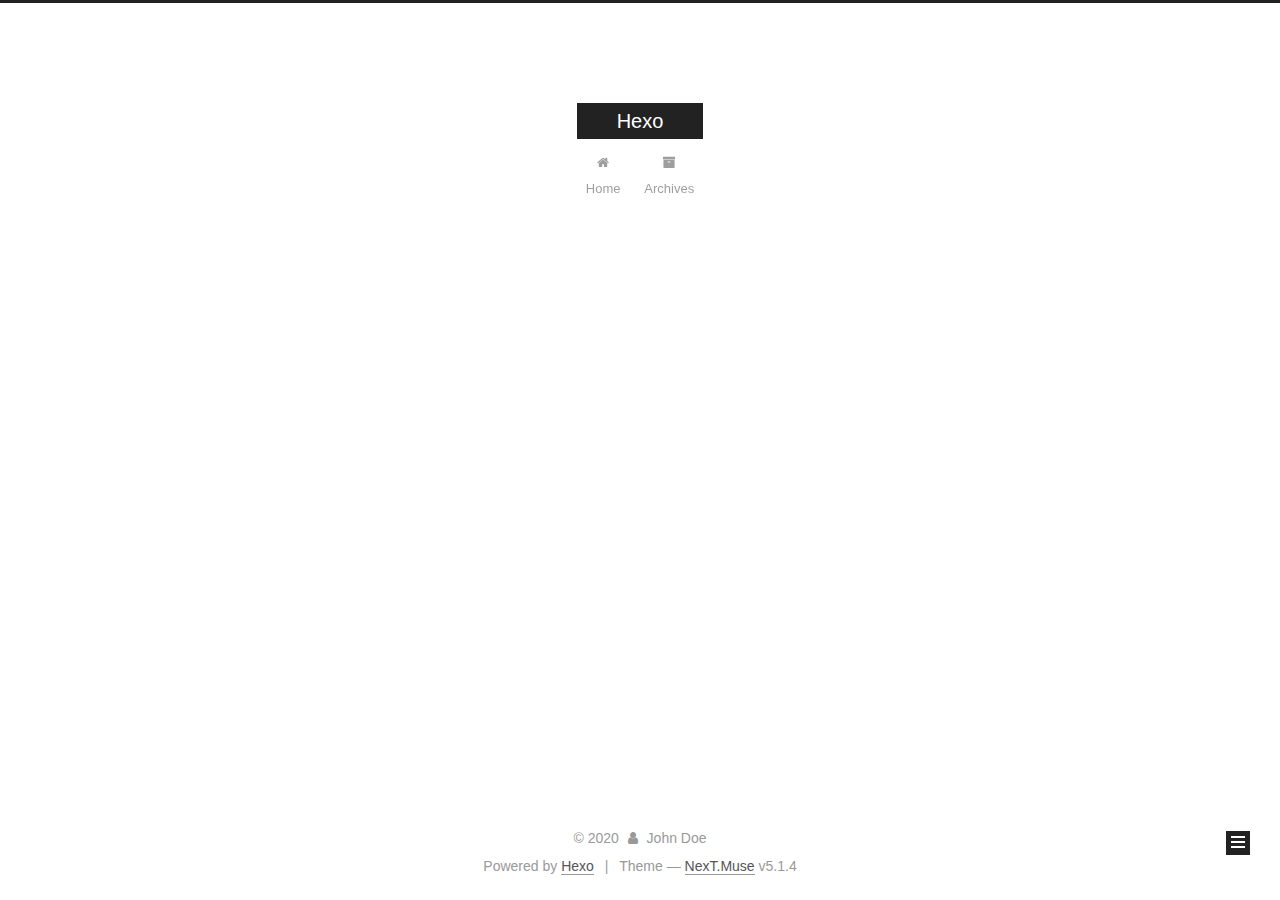
==== archives/index.html @ c6e1eab9 "Site updated: 2020-03-26 17:12:48" ====
<!DOCTYPE html>



  


<html class="theme-next muse use-motion" lang="en">
<head>
  <meta charset="UTF-8"/>
<meta http-equiv="X-UA-Compatible" content="IE=edge" />
<meta name="viewport" content="width=device-width, initial-scale=1, maximum-scale=1"/>
<meta name="theme-color" content="#222">









<meta http-equiv="Cache-Control" content="no-transform" />
<meta http-equiv="Cache-Control" content="no-siteapp" />
















  
  
  <link href="/lib/fancybox/source/jquery.fancybox.css?v=2.1.5" rel="stylesheet" type="text/css" />







<link href="/lib/font-awesome/css/font-awesome.min.css?v=4.6.2" rel="stylesheet" type="text/css" />

<link href="/css/main.css?v=5.1.4" rel="stylesheet" type="text/css" />


  <link rel="apple-touch-icon" sizes="180x180" href="/images/apple-touch-icon-next.png?v=5.1.4">


  <link rel="icon" type="image/png" sizes="32x32" href="/images/favicon-32x32-next.png?v=5.1.4">


  <link rel="icon" type="image/png" sizes="16x16" href="/images/favicon-16x16-next.png?v=5.1.4">


  <link rel="mask-icon" href="/images/logo.svg?v=5.1.4" color="#222">





  <meta name="keywords" content="Hexo, NexT" />










<meta property="og:type" content="website">
<meta property="og:title" content="Hexo">
<meta property="og:url" content="http://yoursite.com/archives/index.html">
<meta property="og:site_name" content="Hexo">
<meta property="og:locale" content="en_US">
<meta property="article:author" content="John Doe">
<meta name="twitter:card" content="summary">



<script type="text/javascript" id="hexo.configurations">
  var NexT = window.NexT || {};
  var CONFIG = {
    root: '/',
    scheme: 'Muse',
    version: '5.1.4',
    sidebar: {"position":"left","display":"post","offset":12,"b2t":false,"scrollpercent":false,"onmobile":false},
    fancybox: true,
    tabs: true,
    motion: {"enable":true,"async":false,"transition":{"post_block":"fadeIn","post_header":"slideDownIn","post_body":"slideDownIn","coll_header":"slideLeftIn","sidebar":"slideUpIn"}},
    duoshuo: {
      userId: '0',
      author: 'Author'
    },
    algolia: {
      applicationID: '',
      apiKey: '',
      indexName: '',
      hits: {"per_page":10},
      labels: {"input_placeholder":"Search for Posts","hits_empty":"We didn't find any results for the search: ${query}","hits_stats":"${hits} results found in ${time} ms"}
    }
  };
</script>



  <link rel="canonical" href="http://yoursite.com/archives/"/>





  <title>Archive | Hexo</title>
  








<meta name="generator" content="Hexo 4.2.0"></head>

<body itemscope itemtype="http://schema.org/WebPage" lang="en">

  
  
    
  

  <div class="container sidebar-position-left page-archive">
    <div class="headband"></div>

    <header id="header" class="header" itemscope itemtype="http://schema.org/WPHeader">
      <div class="header-inner"><div class="site-brand-wrapper">
  <div class="site-meta ">
    

    <div class="custom-logo-site-title">
      <a href="/"  class="brand" rel="start">
        <span class="logo-line-before"><i></i></span>
        <span class="site-title">Hexo</span>
        <span class="logo-line-after"><i></i></span>
      </a>
    </div>
      
        <p class="site-subtitle"></p>
      
  </div>

  <div class="site-nav-toggle">
    <button>
      <span class="btn-bar"></span>
      <span class="btn-bar"></span>
      <span class="btn-bar"></span>
    </button>
  </div>
</div>

<nav class="site-nav">
  

  
    <ul id="menu" class="menu">
      
        
        <li class="menu-item menu-item-home">
          <a href="/%20" rel="section">
            
              <i class="menu-item-icon fa fa-fw fa-home"></i> <br />
            
            Home
          </a>
        </li>
      
        
        <li class="menu-item menu-item-archives">
          <a href="/archives/%20" rel="section">
            
              <i class="menu-item-icon fa fa-fw fa-archive"></i> <br />
            
            Archives
          </a>
        </li>
      

      
    </ul>
  

  
</nav>



 </div>
    </header>

    <main id="main" class="main">
      <div class="main-inner">
        <div class="content-wrap">
          <div id="content" class="content">
            

  
  
  
  <div class="post-block archive">
    <div id="posts" class="posts-collapse">
      <span class="archive-move-on"></span>

      <span class="archive-page-counter">
        
        
        
          
        
        Um..! 1 post. Keep on posting.
      </span>

      

        
        
        

        
          
          <div class="collection-title">
            <h1 class="archive-year" id="archive-year-2020">2020</h1>
          </div>
        
        

        

  <article class="post post-type-normal" itemscope itemtype="http://schema.org/Article">
    <header class="post-header">

      <h2 class="post-title">
        
            <a class="post-title-link" href="/2020/03/26/hello-world/" itemprop="url">
              
                <span itemprop="name">Hello World</span>
              
            </a>
        
      </h2>

      <div class="post-meta">
        <time class="post-time" itemprop="dateCreated"
              datetime="2020-03-26T11:03:27+08:00"
              content="2020-03-26" >
          03-26
        </time>
      </div>

    </header>
  </article>



      

    </div>
  </div>
  
  
  

  



          </div>
          


          

        </div>
        
          
  
  <div class="sidebar-toggle">
    <div class="sidebar-toggle-line-wrap">
      <span class="sidebar-toggle-line sidebar-toggle-line-first"></span>
      <span class="sidebar-toggle-line sidebar-toggle-line-middle"></span>
      <span class="sidebar-toggle-line sidebar-toggle-line-last"></span>
    </div>
  </div>

  <aside id="sidebar" class="sidebar">
    
    <div class="sidebar-inner">

      

      

      <section class="site-overview-wrap sidebar-panel sidebar-panel-active">
        <div class="site-overview">
          <div class="site-author motion-element" itemprop="author" itemscope itemtype="http://schema.org/Person">
            
              <p class="site-author-name" itemprop="name">John Doe</p>
              <p class="site-description motion-element" itemprop="description"></p>
          </div>

          <nav class="site-state motion-element">

            
              <div class="site-state-item site-state-posts">
              
                <a href="/archives/%20%7C%7C%20archive">
              
                  <span class="site-state-item-count">1</span>
                  <span class="site-state-item-name">posts</span>
                </a>
              </div>
            

            

            

          </nav>

          

          

          
          

          
          

          

        </div>
      </section>

      

      

    </div>
  </aside>


        
      </div>
    </main>

    <footer id="footer" class="footer">
      <div class="footer-inner">
        <div class="copyright">&copy; <span itemprop="copyrightYear">2020</span>
  <span class="with-love">
    <i class="fa fa-user"></i>
  </span>
  <span class="author" itemprop="copyrightHolder">John Doe</span>

  
</div>


  <div class="powered-by">Powered by <a class="theme-link" target="_blank" href="https://hexo.io">Hexo</a></div>



  <span class="post-meta-divider">|</span>



  <div class="theme-info">Theme &mdash; <a class="theme-link" target="_blank" href="https://github.com/iissnan/hexo-theme-next">NexT.Muse</a> v5.1.4</div>




        







        
      </div>
    </footer>

    
      <div class="back-to-top">
        <i class="fa fa-arrow-up"></i>
        
      </div>
    

    

  </div>

  

<script type="text/javascript">
  if (Object.prototype.toString.call(window.Promise) !== '[object Function]') {
    window.Promise = null;
  }
</script>









  












  
  
    <script type="text/javascript" src="/lib/jquery/index.js?v=2.1.3"></script>
  

  
  
    <script type="text/javascript" src="/lib/fastclick/lib/fastclick.min.js?v=1.0.6"></script>
  

  
  
    <script type="text/javascript" src="/lib/jquery_lazyload/jquery.lazyload.js?v=1.9.7"></script>
  

  
  
    <script type="text/javascript" src="/lib/velocity/velocity.min.js?v=1.2.1"></script>
  

  
  
    <script type="text/javascript" src="/lib/velocity/velocity.ui.min.js?v=1.2.1"></script>
  

  
  
    <script type="text/javascript" src="/lib/fancybox/source/jquery.fancybox.pack.js?v=2.1.5"></script>
  


  


  <script type="text/javascript" src="/js/src/utils.js?v=5.1.4"></script>

  <script type="text/javascript" src="/js/src/motion.js?v=5.1.4"></script>



  
  

  

  


  <script type="text/javascript" src="/js/src/bootstrap.js?v=5.1.4"></script>



  


  




	





  





  












  





  

  

  

  
  

  

  

  

</body>
</html>
---- css/main.css ----
/* normalize.css v3.0.2 | MIT License | git.io/normalize */
html {
  font-family: sans-serif; /* 1 */
  -ms-text-size-adjust: 100%; /* 2 */
  -webkit-text-size-adjust: 100%; /* 2 */
}
body {
  margin: 0;
}
article,
aside,
details,
figcaption,
figure,
footer,
header,
hgroup,
main,
menu,
nav,
section,
summary {
  display: block;
}
audio,
canvas,
progress,
video {
  display: inline-block; /* 1 */
  vertical-align: baseline; /* 2 */
}
audio:not([controls]) {
  display: none;
  height: 0;
}
[hidden],
template {
  display: none;
}
a {
  background-color: transparent;
}
a:active,
a:hover {
  outline: 0;
}
abbr[title] {
  border-bottom: 1px dotted;
}
b,
strong {
  font-weight: bold;
}
dfn {
  font-style: italic;
}
h1 {
  font-size: 2em;
  margin: 0.67em 0;
}
mark {
  background: #ff0;
  color: #000;
}
small {
  font-size: 80%;
}
sub,
sup {
  font-size: 75%;
  line-height: 0;
  position: relative;
  vertical-align: baseline;
}
sup {
  top: -0.5em;
}
sub {
  bottom: -0.25em;
}
img {
  border: 0;
}
svg:not(:root) {
  overflow: hidden;
}
figure {
  margin: 1em 40px;
}
hr {
  -moz-box-sizing: content-box;
  box-sizing: content-box;
  height: 0;
}
pre {
  overflow: auto;
}
code,
kbd,
pre,
samp {
  font-family: monospace, monospace;
  font-size: 1em;
}
button,
input,
optgroup,
select,
textarea {
  color: inherit; /* 1 */
  font: inherit; /* 2 */
  margin: 0; /* 3 */
}
button {
  overflow: visible;
}
button,
select {
  text-transform: none;
}
button,
html input[type="button"],
input[type="reset"],
input[type="submit"] {
  -webkit-appearance: button; /* 2 */
  cursor: pointer; /* 3 */
}
button[disabled],
html input[disabled] {
  cursor: default;
}
button::-moz-focus-inner,
input::-moz-focus-inner {
  border: 0;
  padding: 0;
}
input {
  line-height: normal;
}
input[type="checkbox"],
input[type="radio"] {
  box-sizing: border-box; /* 1 */
  padding: 0; /* 2 */
}
input[type="number"]::-webkit-inner-spin-button,
input[type="number"]::-webkit-outer-spin-button {
  height: auto;
}
input[type="search"] {
  -webkit-appearance: textfield; /* 1 */
  -moz-box-sizing: content-box;
  -webkit-box-sizing: content-box; /* 2 */
  box-sizing: content-box;
}
input[type="search"]::-webkit-search-cancel-button,
input[type="search"]::-webkit-search-decoration {
  -webkit-appearance: none;
}
fieldset {
  border: 1px solid #c0c0c0;
  margin: 0 2px;
  padding: 0.35em 0.625em 0.75em;
}
legend {
  border: 0; /* 1 */
  padding: 0; /* 2 */
}
textarea {
  overflow: auto;
}
optgroup {
  font-weight: bold;
}
table {
  border-collapse: collapse;
  border-spacing: 0;
}
td,
th {
  padding: 0;
}
::selection {
  background: #262a30;
  color: #fff;
}
body {
  position: relative;
  font-family: 'Lato', "PingFang SC", "Microsoft YaHei", sans-serif;
  font-size: 14px;
  line-height: 2;
  color: #555;
  background: #fff;
}
@media (max-width: 767px) {
  body {
    padding-right: 0 !important;
  }
}
@media (min-width: 768px) and (max-width: 991px) {
  body {
    padding-right: 0 !important;
  }
}
@media (min-width: 1600px) {
  body {
    font-size: 16px;
  }
}
h1,
h2,
h3,
h4,
h5,
h6 {
  margin: 0;
  padding: 0;
  font-weight: bold;
  line-height: 1.5;
  font-family: 'Lato', "PingFang SC", "Microsoft YaHei", sans-serif;
}
h2,
h3,
h4,
h5,
h6 {
  margin: 20px 0 15px;
}
h1 {
  font-size: 22px;
}
@media (max-width: 767px) {
  h1 {
    font-size: 18px;
  }
}
h2 {
  font-size: 20px;
}
@media (max-width: 767px) {
  h2 {
    font-size: 16px;
  }
}
h3 {
  font-size: 18px;
}
@media (max-width: 767px) {
  h3 {
    font-size: 14px;
  }
}
h4 {
  font-size: 16px;
}
@media (max-width: 767px) {
  h4 {
    font-size: 12px;
  }
}
h5 {
  font-size: 14px;
}
@media (max-width: 767px) {
  h5 {
    font-size: 10px;
  }
}
h6 {
  font-size: 12px;
}
@media (max-width: 767px) {
  h6 {
    font-size: 8px;
  }
}
p {
  margin: 0 0 20px 0;
}
a {
  color: #555;
  text-decoration: none;
  outline: none;
  border-bottom: 1px solid #999;
  word-wrap: break-word;
}
a:hover {
  color: #222;
  border-bottom-color: #222;
}
blockquote {
  margin: 0;
  padding: 0;
}
img {
  display: block;
  margin: auto;
  max-width: 100%;
  height: auto;
}
hr {
  margin: 40px 0;
  height: 3px;
  border: none;
  background-color: #ddd;
  background-image: repeating-linear-gradient(-45deg, #fff, #fff 4px, transparent 4px, transparent 8px);
}
blockquote {
  padding: 0 15px;
  color: #666;
  border-left: 4px solid #ddd;
}
blockquote cite::before {
  content: "-";
  padding: 0 5px;
}
dt {
  font-weight: 700;
}
dd {
  margin: 0;
  padding: 0;
}
kbd {
  border: 1px solid #ccc;
  border-radius: 0.2em;
  box-shadow: 0.1em 0.1em 0.2em rgba(0,0,0,0.1);
  background-color: #f9f9f9;
  font-family: inherit;
  background-image: -webkit-linear-gradient(top, #eee, #fff, #eee);
  padding: 0.1em 0.3em;
  white-space: nowrap;
}
.text-left {
  text-align: left;
}
.text-center {
  text-align: center;
}
.text-right {
  text-align: right;
}
.text-justify {
  text-align: justify;
}
.text-nowrap {
  white-space: nowrap;
}
.text-lowercase {
  text-transform: lowercase;
}
.text-uppercase {
  text-transform: uppercase;
}
.text-capitalize {
  text-transform: capitalize;
}
.center-block {
  display: block;
  margin-left: auto;
  margin-right: auto;
}
.clearfix:before,
.clearfix:after {
  content: " ";
  display: table;
}
.clearfix:after {
  clear: both;
}
.pullquote {
  width: 45%;
}
.pullquote.left {
  float: left;
  margin-left: 5px;
  margin-right: 10px;
}
.pullquote.right {
  float: right;
  margin-left: 10px;
  margin-right: 5px;
}
.affix.affix.affix {
  position: fixed;
}
.translation {
  margin-top: -20px;
  font-size: 14px;
  color: #999;
}
.scrollbar-measure {
  width: 100px;
  height: 100px;
  overflow: scroll;
  position: absolute;
  top: -9999px;
}
.use-motion .motion-element {
  opacity: 0;
}
table {
  margin: 20px 0;
  width: 100%;
  border-collapse: collapse;
  border-spacing: 0;
  border: 1px solid #ddd;
  font-size: 14px;
  table-layout: fixed;
  word-wrap: break-all;
}
table>tbody>tr:nth-of-type(odd) {
  background-color: #f9f9f9;
}
table>tbody>tr:hover {
  background-color: #f5f5f5;
}
caption,
th,
td {
  padding: 8px;
  text-align: left;
  vertical-align: middle;
  font-weight: normal;
}
th,
td {
  border-bottom: 3px solid #ddd;
  border-right: 1px solid #eee;
}
th {
  padding-bottom: 10px;
  font-weight: 700;
}
td {
  border-bottom-width: 1px;
}
html,
body {
  height: 100%;
}
.container {
  position: relative;
  min-height: 100%;
}
.header-inner {
  margin: 0 auto;
  padding: 100px 0 70px;
  width: 700px;
}
@media (min-width: 1600px) {
  .container .header-inner {
    width: 900px;
  }
}
.main {
  padding-bottom: 150px;
}
.main-inner {
  margin: 0 auto;
  width: 700px;
}
@media (min-width: 1600px) {
  .container .main-inner {
    width: 900px;
  }
}
.footer {
  position: absolute;
  left: 0;
  bottom: 0;
  width: 100%;
  min-height: 50px;
}
.footer-inner {
  box-sizing: border-box;
  margin: 20px auto;
  width: 700px;
}
@media (min-width: 1600px) {
  .container .footer-inner {
    width: 900px;
  }
}
pre,
.highlight {
  overflow: auto;
  margin: 20px 0;
  padding: 0;
  font-size: 13px;
  color: #4d4d4c;
  background: #f7f7f7;
  line-height: 1.6;
}
pre,
code {
  font-family: consolas, Menlo, "PingFang SC", "Microsoft YaHei", monospace;
}
code {
  padding: 2px 4px;
  word-wrap: break-word;
  color: #555;
  background: #eee;
  border-radius: 3px;
  font-size: 13px;
}
pre {
  padding: 10px;
}
pre code {
  padding: 0;
  color: #4d4d4c;
  background: none;
  text-shadow: none;
}
.highlight {
  border-radius: 1px;
}
.highlight pre {
  border: none;
  margin: 0;
  padding: 10px 0;
}
.highlight table {
  margin: 0;
  width: auto;
  border: none;
}
.highlight td {
  border: none;
  padding: 0;
}
.highlight figcaption {
  font-size: 1em;
  color: #4d4d4c;
  line-height: 1em;
  margin-bottom: 1em;
}
.highlight figcaption:before,
.highlight figcaption:after {
  content: " ";
  display: table;
}
.highlight figcaption:after {
  clear: both;
}
.highlight figcaption a {
  float: right;
  color: #4d4d4c;
}
.highlight figcaption a:hover {
  border-bottom-color: #4d4d4c;
}
.highlight .gutter pre {
  padding-left: 10px;
  padding-right: 10px;
  color: #869194;
  text-align: right;
  background-color: #eff2f3;
}
.highlight .code pre {
  width: 100%;
  padding-left: 10px;
  padding-right: 10px;
  background-color: #f7f7f7;
}
.highlight .line {
  height: 20px;
}
.gutter {
  -webkit-user-select: none;
  -moz-user-select: none;
  -ms-user-select: none;
  user-select: none;
}
.gist table {
  width: auto;
}
.gist table td {
  border: none;
}
pre .deletion {
  background: #fdd;
}
pre .addition {
  background: #dfd;
}
pre .meta {
  color: #8959a8;
}
pre .comment {
  color: #8e908c;
}
pre .variable,
pre .attribute,
pre .tag,
pre .regexp,
pre .ruby .constant,
pre .xml .tag .title,
pre .xml .pi,
pre .xml .doctype,
pre .html .doctype,
pre .css .id,
pre .css .class,
pre .css .pseudo {
  color: #c82829;
}
pre .number,
pre .preprocessor,
pre .built_in,
pre .literal,
pre .params,
pre .constant,
pre .command {
  color: #f5871f;
}
pre .ruby .class .title,
pre .css .rules .attribute,
pre .string,
pre .value,
pre .inheritance,
pre .header,
pre .ruby .symbol,
pre .xml .cdata,
pre .special,
pre .number,
pre .formula {
  color: #718c00;
}
pre .title,
pre .css .hexcolor {
  color: #3e999f;
}
pre .function,
pre .python .decorator,
pre .python .title,
pre .ruby .function .title,
pre .ruby .title .keyword,
pre .perl .sub,
pre .javascript .title,
pre .coffeescript .title {
  color: #4271ae;
}
pre .keyword,
pre .javascript .function {
  color: #8959a8;
}
.full-image.full-image.full-image.full-image {
  border: none;
  max-width: 100%;
  width: auto;
  margin: 20px auto 25px;
}
@media (min-width: 992px) {
  .full-image.full-image.full-image.full-image {
    max-width: none;
    width: 110%;
    margin: 25px -5%;
  }
}
.blockquote-center,
.page-home .post-type-quote blockquote,
.page-post-detail .post-type-quote blockquote {
  position: relative;
  margin: 40px 0;
  padding: 0;
  border-left: none;
  text-align: center;
}
.blockquote-center::before,
.page-home .post-type-quote blockquote::before,
.page-post-detail .post-type-quote blockquote::before,
.blockquote-center::after,
.page-home .post-type-quote blockquote::after,
.page-post-detail .post-type-quote blockquote::after {
  position: absolute;
  content: ' ';
  display: block;
  width: 100%;
  height: 24px;
  opacity: 0.2;
  background-repeat: no-repeat;
  background-position: 0 -6px;
  background-size: 22px 22px;
}
.blockquote-center::before,
.page-home .post-type-quote blockquote::before,
.page-post-detail .post-type-quote blockquote::before {
  top: -20px;
  background-image: url("../images/quote-l.svg");
  border-top: 1px solid #ccc;
}
.blockquote-center::after,
.page-home .post-type-quote blockquote::after,
.page-post-detail .post-type-quote blockquote::after {
  bottom: -20px;
  background-image: url("../images/quote-r.svg");
  border-bottom: 1px solid #ccc;
  background-position: 100% 8px;
}
.blockquote-center p,
.page-home .post-type-quote blockquote p,
.page-post-detail .post-type-quote blockquote p,
.blockquote-center div,
.page-home .post-type-quote blockquote div,
.page-post-detail .post-type-quote blockquote div {
  text-align: center;
}
.post .post-body .group-picture img {
  box-sizing: border-box;
  padding: 0 3px;
  border: none;
}
.post .group-picture-row {
  overflow: hidden;
  margin-top: 6px;
}
.post .group-picture-row:first-child {
  margin-top: 0;
}
.post .group-picture-column {
  float: left;
}
.page-post-detail .post-body .group-picture-column {
  float: none;
  margin-top: 10px;
  width: auto !important;
}
.page-post-detail .post-body .group-picture-column img {
  margin: 0 auto;
}
.page-archive .group-picture-container {
  overflow: hidden;
}
.page-archive .group-picture-row {
  float: left;
}
.page-archive .group-picture-row:first-child {
  margin-top: 6px;
}
.page-archive .group-picture-column {
  max-width: 150px;
  max-height: 150px;
}
.post-body .note {
  position: relative;
  padding: 15px;
  margin-bottom: 20px;
  border: 1px solid #eee;
  border-left-width: 5px;
  border-radius: 3px;
}
.post-body .note h2,
.post-body .note h3,
.post-body .note h4,
.post-body .note h5,
.post-body .note h6 {
  margin-top: 0;
  margin-bottom: 0;
  border-bottom: initial;
  padding-top: 0 !important;
}
.post-body .note p:first-child,
.post-body .note ul:first-child,
.post-body .note ol:first-child,
.post-body .note table:first-child,
.post-body .note pre:first-child,
.post-body .note blockquote:first-child {
  margin-top: 0;
}
.post-body .note p:last-child,
.post-body .note ul:last-child,
.post-body .note ol:last-child,
.post-body .note table:last-child,
.post-body .note pre:last-child,
.post-body .note blockquote:last-child {
  margin-bottom: 0;
}
.post-body .note.default {
  border-left-color: #777;
}
.post-body .note.default h2,
.post-body .note.default h3,
.post-body .note.default h4,
.post-body .note.default h5,
.post-body .note.default h6 {
  color: #777;
}
.post-body .note.primary {
  border-left-color: #6f42c1;
}
.post-body .note.primary h2,
.post-body .note.primary h3,
.post-body .note.primary h4,
.post-body .note.primary h5,
.post-body .note.primary h6 {
  color: #6f42c1;
}
.post-body .note.info {
  border-left-color: #428bca;
}
.post-body .note.info h2,
.post-body .note.info h3,
.post-body .note.info h4,
.post-body .note.info h5,
.post-body .note.info h6 {
  color: #428bca;
}
.post-body .note.success {
  border-left-color: #5cb85c;
}
.post-body .note.success h2,
.post-body .note.success h3,
.post-body .note.success h4,
.post-body .note.success h5,
.post-body .note.success h6 {
  color: #5cb85c;
}
.post-body .note.warning {
  border-left-color: #f0ad4e;
}
.post-body .note.warning h2,
.post-body .note.warning h3,
.post-body .note.warning h4,
.post-body .note.warning h5,
.post-body .note.warning h6 {
  color: #f0ad4e;
}
.post-body .note.danger {
  border-left-color: #d9534f;
}
.post-body .note.danger h2,
.post-body .note.danger h3,
.post-body .note.danger h4,
.post-body .note.danger h5,
.post-body .note.danger h6 {
  color: #d9534f;
}
.post-body .label {
  display: inline;
  padding: 0 2px;
  white-space: nowrap;
}
.post-body .label.default {
  background-color: #f0f0f0;
}
.post-body .label.primary {
  background-color: #efe6f7;
}
.post-body .label.info {
  background-color: #e5f2f8;
}
.post-body .label.success {
  background-color: #e7f4e9;
}
.post-body .label.warning {
  background-color: #fcf6e1;
}
.post-body .label.danger {
  background-color: #fae8eb;
}
.post-body .tabs {
  position: relative;
  display: block;
  margin-bottom: 20px;
  padding-top: 10px;
}
.post-body .tabs ul.nav-tabs {
  margin: 0;
  padding: 0;
  display: flex;
  margin-bottom: -1px;
}
@media (max-width: 413px) {
  .post-body .tabs ul.nav-tabs {
    display: block;
    margin-bottom: 5px;
  }
}
.post-body .tabs ul.nav-tabs li.tab {
  list-style-type: none !important;
  margin: 0 0.25em 0 0;
  border-top: 3px solid transparent;
  border-left: 1px solid transparent;
  border-right: 1px solid transparent;
}
@media (max-width: 413px) {
  .post-body .tabs ul.nav-tabs li.tab {
    margin: initial;
    border-top: 1px solid transparent;
    border-left: 3px solid transparent;
    border-right: 1px solid transparent;
    border-bottom: 1px solid transparent;
  }
}
.post-body .tabs ul.nav-tabs li.tab a {
  outline: 0;
  border-bottom: initial;
  display: block;
  line-height: 1.8em;
  padding: 0.25em 0.75em;
  transition-duration: 0.2s;
  transition-timing-function: ease-out;
  transition-delay: 0s;
}
.post-body .tabs ul.nav-tabs li.tab a i {
  width: 1.285714285714286em;
}
.post-body .tabs ul.nav-tabs li.tab.active {
  border-top: 3px solid #fc6423;
  border-left: 1px solid #ddd;
  border-right: 1px solid #ddd;
  background-color: #fff;
}
@media (max-width: 413px) {
  .post-body .tabs ul.nav-tabs li.tab.active {
    border-top: 1px solid #ddd;
    border-left: 3px solid #fc6423;
    border-right: 1px solid #ddd;
    border-bottom: 1px solid #ddd;
  }
}
.post-body .tabs ul.nav-tabs li.tab.active a {
  cursor: default;
  color: #555;
}
.post-body .tabs .tab-content {
  background-color: #fff;
}
.post-body .tabs .tab-content .tab-pane {
  border: 1px solid #ddd;
  padding: 20px 20px 0 20px;
}
.post-body .tabs .tab-content .tab-pane:not(.active) {
  display: none !important;
}
.post-body .tabs .tab-content .tab-pane.active {
  display: block !important;
}
.btn {
  display: inline-block;
  padding: 0 20px;
  font-size: 14px;
  color: #fff;
  background: #222;
  border: 2px solid #222;
  text-decoration: none;
  border-radius: 0;
  transition-property: background-color;
  transition-duration: 0.2s;
  transition-timing-function: ease-in-out;
  transition-delay: 0s;
  line-height: 2;
}
.btn:hover {
  border-color: #222;
  color: #222;
  background: #fff;
}
.btn +.btn {
  margin: 0 0 8px 8px;
}
.btn .fa-fw {
  width: 1.285714285714286em;
  text-align: left;
}
.btn-bar {
  display: block;
  width: 22px;
  height: 2px;
  background: #555;
  border-radius: 1px;
}
.btn-bar+.btn-bar {
  margin-top: 4px;
}
.pagination {
  margin: 120px 0 40px;
  text-align: center;
  border-top: 1px solid #eee;
}
.page-number-basic,
.pagination .prev,
.pagination .next,
.pagination .page-number,
.pagination .space {
  display: inline-block;
  position: relative;
  top: -1px;
  margin: 0 10px;
  padding: 0 11px;
}
@media (max-width: 767px) {
  .page-number-basic,
  .pagination .prev,
  .pagination .next,
  .pagination .page-number,
  .pagination .space {
    margin: 0 5px;
  }
}
.pagination .prev,
.pagination .next,
.pagination .page-number {
  border-bottom: 0;
  border-top: 1px solid #eee;
  transition-property: border-color;
  transition-duration: 0.2s;
  transition-timing-function: ease-in-out;
  transition-delay: 0s;
}
.pagination .prev:hover,
.pagination .next:hover,
.pagination .page-number:hover {
  border-top-color: #222;
}
.pagination .space {
  padding: 0;
  margin: 0;
}
.pagination .prev {
  margin-left: 0;
}
.pagination .next {
  margin-right: 0;
}
.pagination .page-number.current {
  color: #fff;
  background: #ccc;
  border-top-color: #ccc;
}
@media (max-width: 767px) {
  .pagination {
    border-top: none;
  }
  .pagination .prev,
  .pagination .next,
  .pagination .page-number {
    margin-bottom: 10px;
    border-top: 0;
    border-bottom: 1px solid #eee;
    padding: 0 10px;
  }
  .pagination .prev:hover,
  .pagination .next:hover,
  .pagination .page-number:hover {
    border-bottom-color: #222;
  }
}
.comments {
  margin: 60px 20px 0;
}
.tag-cloud {
  text-align: center;
}
.tag-cloud a {
  display: inline-block;
  margin: 10px;
}
.back-to-top {
  box-sizing: border-box;
  position: fixed;
  bottom: -100px;
  right: 30px;
  z-index: 1050;
  padding: 0 6px;
  width: 24px;
  background: #222;
  font-size: 12px;
  opacity: 1;
  color: #fff;
  cursor: pointer;
  text-align: center;
  -webkit-transform: translateZ(0);
  transition-property: bottom;
  transition-duration: 0.2s;
  transition-timing-function: ease-in-out;
  transition-delay: 0s;
}
@media (min-width: 768px) and (max-width: 991px) {
  .back-to-top {
    display: none !important;
  }
}
@media (max-width: 767px) {
  .back-to-top {
    display: none !important;
  }
}
.back-to-top.back-to-top-on {
  bottom: 19px;
}
.header {
  background: transparent;
}
.header-inner {
  position: relative;
}
.headband {
  height: 3px;
  background: #222;
}
.site-meta {
  margin: 0;
  text-align: center;
}
@media (max-width: 767px) {
  .site-meta {
    text-align: center;
  }
}
.brand {
  position: relative;
  display: inline-block;
  padding: 0 40px;
  color: #fff;
  background: #222;
  border-bottom: none;
}
.brand:hover {
  color: #fff;
}
.logo {
  display: inline-block;
  margin-right: 5px;
  line-height: 36px;
  vertical-align: top;
}
.site-title {
  display: inline-block;
  vertical-align: top;
  line-height: 36px;
  font-size: 20px;
  font-weight: normal;
  font-family: 'Lato', "PingFang SC", "Microsoft YaHei", sans-serif;
}
.site-subtitle {
  margin-top: 10px;
  font-size: 13px;
  color: #999;
}
.use-motion .brand {
  opacity: 0;
}
.use-motion .logo,
.use-motion .site-title,
.use-motion .site-subtitle {
  opacity: 0;
  position: relative;
  top: -10px;
}
.site-nav-toggle {
  display: none;
  position: absolute;
  top: 10px;
  left: 10px;
}
@media (max-width: 767px) {
  .site-nav-toggle {
    display: block;
  }
}
.site-nav-toggle button {
  margin-top: 2px;
  padding: 9px 10px;
  background: transparent;
  border: none;
}
@media (max-width: 767px) {
  .site-nav {
    display: none;
    margin: 0 -10px;
    padding: 0 10px;
    clear: both;
    border-top: 1px solid #ddd;
  }
}
@media (min-width: 768px) and (max-width: 991px) {
  .site-nav {
    display: block !important;
  }
}
@media (min-width: 992px) {
  .site-nav {
    display: block !important;
  }
}
.menu {
  margin-top: 20px;
  padding-left: 0;
  text-align: center;
}
.menu .menu-item {
  display: inline-block;
  margin: 0 10px;
  list-style: none;
}
@media screen and (max-width: 767px) {
  .menu .menu-item {
    margin-top: 10px;
  }
}
.menu .menu-item a {
  display: block;
  font-size: 13px;
  line-height: inherit;
  border-bottom: 1px solid transparent;
  transition-property: border-color;
  transition-duration: 0.2s;
  transition-timing-function: ease-in-out;
  transition-delay: 0s;
}
.menu .menu-item a:hover {
  border-bottom-color: #222;
}
.menu .menu-item .fa {
  margin-right: 5px;
}
.use-motion .menu-item {
  opacity: 0;
}
.post-body {
  font-family: 'Lato', "PingFang SC", "Microsoft YaHei", sans-serif;
}
@media (max-width: 767px) {
  .post-body {
    word-break: break-word;
  }
}
.post-body .fancybox img {
  display: block !important;
  margin: 0 auto;
  cursor: pointer;
  cursor: zoom-in;
  cursor: -webkit-zoom-in;
}
.post-body .image-caption,
.post-body .figure .caption {
  margin: -20px auto 15px;
  text-align: center;
  font-size: 14px;
  color: #999;
  font-weight: bold;
  line-height: 1;
}
.post-sticky-flag {
  display: inline-block;
  font-size: 16px;
  -ms-transform: rotate(30deg);
  -webkit-transform: rotate(30deg);
  -moz-transform: rotate(30deg);
  -ms-transform: rotate(30deg);
  -o-transform: rotate(30deg);
  transform: rotate(30deg);
}
.use-motion .post-block,
.use-motion .pagination,
.use-motion .comments {
  opacity: 0;
}
.use-motion .post-header {
  opacity: 0;
}
.use-motion .post-body {
  opacity: 0;
}
.use-motion .collection-title {
  opacity: 0;
}
.posts-expand {
  padding-top: 40px;
}
@media (max-width: 767px) {
  .posts-expand {
    margin: 0 20px;
  }
  .post-body pre .gutter pre {
    padding-right: 10px;
  }
  .post-body .highlight {
    margin-left: 0px;
    margin-right: 0px;
    padding: 0;
  }
  .post-body .highlight .gutter pre {
    padding-right: 10px;
  }
}
@media (min-width: 992px) {
  .posts-expand .post-body {
    text-align: justify;
  }
}
.posts-expand .post-body h2,
.posts-expand .post-body h3,
.posts-expand .post-body h4,
.posts-expand .post-body h5,
.posts-expand .post-body h6 {
  padding-top: 10px;
}
.posts-expand .post-body h2 .header-anchor,
.posts-expand .post-body h3 .header-anchor,
.posts-expand .post-body h4 .header-anchor,
.posts-expand .post-body h5 .header-anchor,
.posts-expand .post-body h6 .header-anchor {
  float: right;
  margin-left: 10px;
  color: #ccc;
  border-bottom-style: none;
  visibility: hidden;
}
.posts-expand .post-body h2 .header-anchor:hover,
.posts-expand .post-body h3 .header-anchor:hover,
.posts-expand .post-body h4 .header-anchor:hover,
.posts-expand .post-body h5 .header-anchor:hover,
.posts-expand .post-body h6 .header-anchor:hover {
  color: inherit;
}
.posts-expand .post-body h2:hover .header-anchor,
.posts-expand .post-body h3:hover .header-anchor,
.posts-expand .post-body h4:hover .header-anchor,
.posts-expand .post-body h5:hover .header-anchor,
.posts-expand .post-body h6:hover .header-anchor {
  visibility: visible;
}
.posts-expand .post-body ul li {
  list-style: circle;
}
.posts-expand .post-body img {
  box-sizing: border-box;
  margin: auto;
  padding: 3px;
  border: 1px solid #ddd;
}
.posts-expand .post-body .fancybox img {
  margin: 0 auto 25px;
}
@media (max-width: 767px) {
  .posts-collapse {
    margin: 0 20px;
  }
  .posts-collapse .post-title,
  .posts-collapse .post-meta {
    display: block;
    width: auto;
    text-align: left;
  }
}
.posts-collapse {
  position: relative;
  z-index: 1010;
  margin-left: 55px;
}
.posts-collapse::after {
  content: " ";
  position: absolute;
  top: 20px;
  left: 0;
  margin-left: -2px;
  width: 4px;
  height: 100%;
  background: #f5f5f5;
  z-index: -1;
}
@media (max-width: 767px) {
  .posts-collapse {
    margin: 0 20px;
  }
}
.posts-collapse .collection-title {
  position: relative;
  margin: 60px 0;
}
.posts-collapse .collection-title h1,
.posts-collapse .collection-title h2 {
  margin-left: 20px;
}
.posts-collapse .collection-title small {
  color: #bbb;
  margin-left: 5px;
}
.posts-collapse .collection-title::before {
  content: " ";
  position: absolute;
  left: 0;
  top: 50%;
  margin-left: -4px;
  margin-top: -4px;
  width: 8px;
  height: 8px;
  background: #bbb;
  border-radius: 50%;
}
.posts-collapse .post {
  margin: 30px 0;
}
.posts-collapse .post-header {
  position: relative;
  transition-duration: 0.2s;
  transition-timing-function: ease-in-out;
  transition-delay: 0s;
  transition-property: border;
  border-bottom: 1px dashed #ccc;
}
.posts-collapse .post-header::before {
  content: " ";
  position: absolute;
  left: 0;
  top: 12px;
  width: 6px;
  height: 6px;
  margin-left: -4px;
  background: #bbb;
  border-radius: 50%;
  border: 1px solid #fff;
  transition-duration: 0.2s;
  transition-timing-function: ease-in-out;
  transition-delay: 0s;
  transition-property: background;
}
.posts-collapse .post-header:hover {
  border-bottom-color: #666;
}
.posts-collapse .post-header:hover::before {
  background: #222;
}
.posts-collapse .post-meta {
  position: absolute;
  font-size: 12px;
  left: 20px;
  top: 5px;
}
.posts-collapse .post-comments-count {
  display: none;
}
.posts-collapse .post-title {
  margin-left: 60px;
  font-size: 16px;
  font-weight: normal;
  line-height: inherit;
}
.posts-collapse .post-title::after {
  margin-left: 3px;
  opacity: 0.6;
}
.posts-collapse .post-title a {
  color: #666;
  border-bottom: none;
}
.page-home .post-type-quote .post-header,
.page-post-detail .post-type-quote .post-header,
.page-home .post-type-quote .post-tags,
.page-post-detail .post-type-quote .post-tags {
  display: none;
}
.posts-expand .post-title {
  text-align: center;
  word-break: break-word;
  font-weight: 400;
}
.posts-expand .post-title-link {
  display: inline-block;
  position: relative;
  color: #555;
  border-bottom: none;
  line-height: 1.2;
  vertical-align: top;
}
.posts-expand .post-title-link::before {
  content: "";
  position: absolute;
  width: 100%;
  height: 2px;
  bottom: 0;
  left: 0;
  background-color: #000;
  visibility: hidden;
  -webkit-transform: scaleX(0);
  -moz-transform: scaleX(0);
  -ms-transform: scaleX(0);
  -o-transform: scaleX(0);
  transform: scaleX(0);
  transition-duration: 0.2s;
  transition-timing-function: ease-in-out;
  transition-delay: 0s;
}
.posts-expand .post-title-link:hover::before {
  visibility: visible;
  -webkit-transform: scaleX(1);
  -moz-transform: scaleX(1);
  -ms-transform: scaleX(1);
  -o-transform: scaleX(1);
  transform: scaleX(1);
}
.posts-expand .post-title-link .fa {
  font-size: 16px;
}
.posts-expand .post-meta {
  margin: 3px 0 60px 0;
  color: #999;
  font-family: 'Lato', "PingFang SC", "Microsoft YaHei", sans-serif;
  font-size: 12px;
  text-align: center;
}
.posts-expand .post-meta .post-category-list {
  display: inline-block;
  margin: 0;
  padding: 3px;
}
.posts-expand .post-meta .post-category-list-link {
  color: #999;
}
.posts-expand .post-meta .post-description {
  font-size: 14px;
  margin-top: 2px;
}
.post-meta-divider {
  margin: 0 0.5em;
}
.post-meta-item-icon {
  margin-right: 3px;
}
@media (min-width: 768px) and (max-width: 991px) {
  .post-meta-item-icon {
    display: inline-block;
  }
}
@media (max-width: 767px) {
  .post-meta-item-icon {
    display: inline-block;
  }
}
@media (min-width: 768px) and (max-width: 991px) {
  .post-meta-item-text {
    display: none;
  }
}
@media (max-width: 767px) {
  .post-meta-item-text {
    display: none;
  }
}
@media (max-width: 767px) {
  .posts-expand .post-comments-count {
    display: none;
  }
}
.post-button {
  margin-top: 40px;
}
.posts-expand .post-tags {
  margin-top: 40px;
  text-align: center;
}
.posts-expand .post-tags a {
  display: inline-block;
  margin-right: 10px;
  font-size: 13px;
}
.post-nav {
  display: table;
  margin-top: 15px;
  width: 100%;
  border-top: 1px solid #eee;
}
.post-nav-divider {
  display: table-cell;
  width: 10%;
}
.post-nav-item {
  display: table-cell;
  padding: 10px 0 0 0;
  width: 45%;
  vertical-align: top;
}
.post-nav-item a {
  position: relative;
  display: block;
  line-height: 25px;
  font-size: 14px;
  color: #555;
  border-bottom: none;
}
.post-nav-item a:hover {
  color: #222;
  border-bottom: none;
}
.post-nav-item a:active {
  top: 2px;
}
.post-nav-item .fa {
  position: absolute;
  top: 8px;
  left: 0;
  font-size: 12px;
}
.post-nav-next a {
  padding-left: 15px;
}
.post-nav-prev {
  text-align: right;
}
.post-nav-prev a {
  padding-right: 15px;
}
.post-nav-prev .fa {
  right: 0;
  left: auto;
}
.posts-expand .post-eof {
  display: block;
  margin: 80px auto 60px;
  width: 8%;
  height: 1px;
  background: #ccc;
  text-align: center;
}
.post:last-child .post-eof.post-eof.post-eof {
  display: none;
}
.post-gallery {
  display: table;
  table-layout: fixed;
  width: 100%;
  border-collapse: separate;
}
.post-gallery-row {
  display: table-row;
}
.post-gallery .post-gallery-img {
  display: table-cell;
  text-align: center;
  vertical-align: middle;
  border: none;
}
.post-gallery .post-gallery-img img {
  max-width: 100%;
  max-height: 100%;
  border: none;
}
.fancybox-close,
.fancybox-close:hover {
  border: none;
}
.rtl.post-body p,
.rtl.post-body a,
.rtl.post-body h1,
.rtl.post-body h2,
.rtl.post-body h3,
.rtl.post-body h4,
.rtl.post-body h5,
.rtl.post-body h6,
.rtl.post-body li,
.rtl.post-body ul,
.rtl.post-body ol {
  direction: rtl;
  font-family: UKIJ Ekran;
}
.rtl.post-title {
  font-family: UKIJ Ekran;
}
.sidebar {
  position: fixed;
  right: 0;
  top: 0;
  bottom: 0;
  width: 0;
  z-index: 1040;
  box-shadow: inset 0 2px 6px #000;
  background: #222;
  -webkit-transform: translateZ(0);
}
.sidebar a {
  color: #999;
  border-bottom-color: #555;
}
.sidebar a:hover {
  color: #eee;
}
@media (min-width: 768px) and (max-width: 991px) {
  .sidebar {
    display: none !important;
  }
}
@media (max-width: 767px) {
  .sidebar {
    display: none !important;
  }
}
.sidebar-inner {
  position: relative;
  padding: 20px 10px;
  color: #999;
  text-align: center;
}
.site-overview-wrap {
  overflow: hidden;
}
.site-overview {
  overflow-y: auto;
  overflow-x: hidden;
}
.sidebar-toggle {
  position: fixed;
  right: 30px;
  bottom: 45px;
  width: 14px;
  height: 14px;
  padding: 5px;
  background: #222;
  line-height: 0;
  z-index: 1050;
  cursor: pointer;
  -webkit-transform: translateZ(0);
}
@media (min-width: 768px) and (max-width: 991px) {
  .sidebar-toggle {
    display: none !important;
  }
}
@media (max-width: 767px) {
  .sidebar-toggle {
    display: none !important;
  }
}
.sidebar-toggle-line {
  position: relative;
  display: inline-block;
  vertical-align: top;
  height: 2px;
  width: 100%;
  background: #fff;
  margin-top: 3px;
}
.sidebar-toggle-line:first-child {
  margin-top: 0;
}
.site-author-image {
  display: block;
  margin: 0 auto;
  padding: 2px;
  max-width: 96px;
  height: auto;
  border: 2px solid #333;
}
.site-author-name {
  margin: 5px 0 0;
  text-align: center;
  color: #f5f5f5;
  font-weight: normal;
}
.site-description {
  margin-top: 5px;
  text-align: center;
  font-size: 14px;
  color: #999;
}
.site-state {
  overflow: hidden;
  line-height: 1.4;
  white-space: nowrap;
  text-align: center;
}
.site-state-item {
  display: inline-block;
  padding: 0 15px;
  border-left: 1px solid #333;
}
.site-state-item:first-child {
  border-left: none;
}
.site-state-item a {
  border-bottom: none;
}
.site-state-item-count {
  display: block;
  text-align: center;
  color: inherit;
  font-weight: 600;
  font-size: 18px;
}
.site-state-item-name {
  font-size: 13px;
  color: inherit;
}
.feed-link {
  margin-top: 20px;
}
.feed-link a {
  display: inline-block;
  padding: 0 15px;
  color: #fc6423;
  border: 1px solid #fc6423;
  border-radius: 4px;
}
.feed-link a i {
  color: #fc6423;
  font-size: 14px;
}
.feed-link a:hover {
  color: #fff;
  background: #fc6423;
}
.feed-link a:hover i {
  color: #fff;
}
.links-of-author {
  margin-top: 20px;
}
.links-of-author a {
  display: inline-block;
  vertical-align: middle;
  margin-right: 10px;
  margin-bottom: 10px;
  border-bottom-color: #555;
  font-size: 13px;
}
.links-of-author a:before {
  display: inline-block;
  vertical-align: middle;
  margin-right: 3px;
  content: " ";
  width: 4px;
  height: 4px;
  border-radius: 50%;
  background: #abffc7;
}
.links-of-blogroll {
  font-size: 13px;
}
.links-of-blogroll-title {
  margin-top: 20px;
  font-size: 14px;
  font-weight: 600;
}
.links-of-blogroll-list {
  margin: 0;
  padding: 0;
  list-style: none;
}
.links-of-blogroll-item {
  padding: 2px 10px;
}
.links-of-blogroll-item a {
  max-width: 280px;
  box-sizing: border-box;
  display: inline-block;
  overflow: hidden;
  white-space: nowrap;
  text-overflow: ellipsis;
}
.sidebar-nav {
  margin: 0 0 20px;
  padding-left: 0;
}
.sidebar-nav li {
  display: inline-block;
  cursor: pointer;
  border-bottom: 1px solid transparent;
  font-size: 14px;
  color: #555;
}
.sidebar-nav li:hover {
  color: #f5f5f5;
}
.page-post-detail .sidebar-nav-toc {
  padding: 0 5px;
}
.page-post-detail .sidebar-nav-overview {
  margin-left: 10px;
}
.sidebar-nav .sidebar-nav-active {
  color: #87daff;
  border-bottom-color: #87daff;
}
.sidebar-nav .sidebar-nav-active:hover {
  color: #87daff;
}
.sidebar-panel {
  display: none;
}
.sidebar-panel-active {
  display: block;
}
.post-toc-empty {
  font-size: 14px;
  color: #666;
}
.post-toc-wrap {
  overflow: hidden;
}
.post-toc {
  overflow: auto;
}
.post-toc ol {
  margin: 0;
  padding: 0 2px 5px 10px;
  text-align: left;
  list-style: none;
  font-size: 14px;
}
.post-toc ol > ol {
  padding-left: 0;
}
.post-toc ol a {
  transition-duration: 0.2s;
  transition-timing-function: ease-in-out;
  transition-delay: 0s;
  transition-property: all;
  color: #999;
  border-bottom-color: #555;
}
.post-toc ol a:hover {
  color: #ccc;
  border-bottom-color: #ccc;
}
.post-toc .nav-item {
  overflow: hidden;
  text-overflow: ellipsis;
  text-align: justify;
  white-space: nowrap;
  line-height: 1.8;
}
.post-toc .nav .nav-child {
  display: none;
}
.post-toc .nav .active > .nav-child {
  display: block;
}
.post-toc .nav .active-current > .nav-child {
  display: block;
}
.post-toc .nav .active-current > .nav-child > .nav-item {
  display: block;
}
.post-toc .nav .active > a {
  color: #87daff;
  border-bottom-color: #87daff;
}
.post-toc .nav .active-current > a {
  color: #87daff;
}
.post-toc .nav .active-current > a:hover {
  color: #87daff;
}
.footer {
  font-size: 14px;
  color: #999;
}
.footer img {
  border: none;
}
.footer-inner {
  text-align: center;
}
.with-love {
  display: inline-block;
  margin: 0 5px;
}
.powered-by,
.theme-info {
  display: inline-block;
}
.cc-license {
  margin-top: 10px;
  text-align: center;
}
.cc-license .cc-opacity {
  opacity: 0.7;
  border-bottom: none;
}
.cc-license .cc-opacity:hover {
  opacity: 0.9;
}
.cc-license img {
  display: inline-block;
}
.theme-next #ds-thread #ds-reset {
  color: #555;
}
.theme-next #ds-thread #ds-reset .ds-replybox {
  margin-bottom: 30px;
}
.theme-next #ds-thread #ds-reset .ds-replybox .ds-avatar,
.theme-next #ds-reset .ds-avatar img {
  box-shadow: none;
}
.theme-next #ds-thread #ds-reset .ds-textarea-wrapper {
  border-color: #c7d4e1;
  background: none;
  border-top-right-radius: 3px;
  border-top-left-radius: 3px;
}
.theme-next #ds-thread #ds-reset .ds-textarea-wrapper textarea {
  height: 60px;
}
.theme-next #ds-reset .ds-rounded-top {
  border-radius: 0;
}
.theme-next #ds-thread #ds-reset .ds-post-toolbar {
  box-sizing: border-box;
  border: 1px solid #c7d4e1;
  background: #f6f8fa;
}
.theme-next #ds-thread #ds-reset .ds-post-options {
  height: 40px;
  border: none;
  background: none;
}
.theme-next #ds-thread #ds-reset .ds-toolbar-buttons {
  top: 11px;
}
.theme-next #ds-thread #ds-reset .ds-sync {
  top: 5px;
}
.theme-next #ds-thread #ds-reset .ds-post-button {
  top: 4px;
  right: 5px;
  width: 90px;
  height: 30px;
  border: 1px solid #c5ced7;
  border-radius: 3px;
  background-image: linear-gradient(#fbfbfc, #f5f7f9);
  color: #60676d;
}
.theme-next #ds-thread #ds-reset .ds-post-button:hover {
  background-position: 0 -30px;
  color: #60676d;
}
.theme-next #ds-thread #ds-reset .ds-comments-info {
  padding: 10px 0;
}
.theme-next #ds-thread #ds-reset .ds-sort {
  display: none;
}
.theme-next #ds-thread #ds-reset li.ds-tab a.ds-current {
  border: none;
  background: #f6f8fa;
  color: #60676d;
}
.theme-next #ds-thread #ds-reset li.ds-tab a.ds-current:hover {
  background-color: #e9f0f7;
  color: #60676d;
}
.theme-next #ds-thread #ds-reset li.ds-tab a {
  border-radius: 2px;
  padding: 5px;
}
.theme-next #ds-thread #ds-reset .ds-login-buttons p {
  color: #999;
  line-height: 36px;
}
.theme-next #ds-thread #ds-reset .ds-login-buttons .ds-service-list li {
  height: 28px;
}
.theme-next #ds-thread #ds-reset .ds-service-list a {
  background: none;
  padding: 5px;
  border: 1px solid;
  border-radius: 3px;
  text-align: center;
}
.theme-next #ds-thread #ds-reset .ds-service-list a:hover {
  color: #fff;
  background: #666;
}
.theme-next #ds-thread #ds-reset .ds-service-list .ds-weibo {
  color: #fc9b00;
  border-color: #fc9b00;
}
.theme-next #ds-thread #ds-reset .ds-service-list .ds-weibo:hover {
  background: #fc9b00;
}
.theme-next #ds-thread #ds-reset .ds-service-list .ds-qq {
  color: #60a3ec;
  border-color: #60a3ec;
}
.theme-next #ds-thread #ds-reset .ds-service-list .ds-qq:hover {
  background: #60a3ec;
}
.theme-next #ds-thread #ds-reset .ds-service-list .ds-renren {
  color: #2e7ac4;
  border-color: #2e7ac4;
}
.theme-next #ds-thread #ds-reset .ds-service-list .ds-renren:hover {
  background: #2e7ac4;
}
.theme-next #ds-thread #ds-reset .ds-service-list .ds-douban {
  color: #37994c;
  border-color: #37994c;
}
.theme-next #ds-thread #ds-reset .ds-service-list .ds-douban:hover {
  background: #37994c;
}
.theme-next #ds-thread #ds-reset .ds-service-list .ds-kaixin {
  color: #fef20d;
  border-color: #fef20d;
}
.theme-next #ds-thread #ds-reset .ds-service-list .ds-kaixin:hover {
  background: #fef20d;
}
.theme-next #ds-thread #ds-reset .ds-service-list .ds-netease {
  color: #f00;
  border-color: #f00;
}
.theme-next #ds-thread #ds-reset .ds-service-list .ds-netease:hover {
  background: #f00;
}
.theme-next #ds-thread #ds-reset .ds-service-list .ds-sohu {
  color: #ffcb05;
  border-color: #ffcb05;
}
.theme-next #ds-thread #ds-reset .ds-service-list .ds-sohu:hover {
  background: #ffcb05;
}
.theme-next #ds-thread #ds-reset .ds-service-list .ds-baidu {
  color: #2831e0;
  border-color: #2831e0;
}
.theme-next #ds-thread #ds-reset .ds-service-list .ds-baidu:hover {
  background: #2831e0;
}
.theme-next #ds-thread #ds-reset .ds-service-list .ds-google {
  color: #166bec;
  border-color: #166bec;
}
.theme-next #ds-thread #ds-reset .ds-service-list .ds-google:hover {
  background: #166bec;
}
.theme-next #ds-thread #ds-reset .ds-service-list .ds-weixin {
  color: #00ce0d;
  border-color: #00ce0d;
}
.theme-next #ds-thread #ds-reset .ds-service-list .ds-weixin:hover {
  background: #00ce0d;
}
.theme-next #ds-thread #ds-reset .ds-service-list .ds-more-services {
  border: none;
}
.theme-next #ds-thread #ds-reset .ds-service-list .ds-more-services:hover {
  background: none;
}
.theme-next #ds-reset .duoshuo-ua-admin {
  display: inline-block;
  color: #f00;
}
.theme-next #ds-reset .duoshuo-ua-platform,
.theme-next #ds-reset .duoshuo-ua-browser {
  color: #ccc;
}
.theme-next #ds-reset .duoshuo-ua-platform .fa,
.theme-next #ds-reset .duoshuo-ua-browser .fa {
  display: inline-block;
  margin-right: 3px;
}
.theme-next #ds-reset .duoshuo-ua-separator {
  display: inline-block;
  margin-left: 5px;
}
.theme-next .this_ua {
  background-color: #ccc !important;
  border-radius: 4px;
  padding: 0 5px !important;
  margin: 1px 1px !important;
  border: 1px solid #bbb !important;
  color: #fff;
  display: inline-block !important;
}
.theme-next .this_ua.admin {
  background-color: #d9534f !important;
  border-color: #d9534f !important;
}
.theme-next .this_ua.platform.iOS,
.theme-next .this_ua.platform.Mac,
.theme-next .this_ua.platform.Windows {
  background-color: #39b3d7 !important;
  border-color: #46b8da !important;
}
.theme-next .this_ua.platform.Linux {
  background-color: #3a3a3a !important;
  border-color: #1f1f1f !important;
}
.theme-next .this_ua.platform.Android {
  background-color: #00c47d !important;
  border-color: #01b171 !important;
}
.theme-next .this_ua.browser.Mobile,
.theme-next .this_ua.browser.Chrome {
  background-color: #5cb85c !important;
  border-color: #4cae4c !important;
}
.theme-next .this_ua.browser.Firefox {
  background-color: #f0ad4e !important;
  border-color: #eea236 !important;
}
.theme-next .this_ua.browser.Maxthon,
.theme-next .this_ua.browser.IE {
  background-color: #428bca !important;
  border-color: #357ebd !important;
}
.theme-next .this_ua.browser.baidu,
.theme-next .this_ua.browser.UCBrowser,
.theme-next .this_ua.browser.Opera {
  background-color: #d9534f !important;
  border-color: #d43f3a !important;
}
.theme-next .this_ua.browser.Android,
.theme-next .this_ua.browser.QQBrowser {
  background-color: #78ace9 !important;
  border-color: #4cae4c !important;
}
.post-spread {
  margin-top: 20px;
  text-align: center;
}
.jiathis_style {
  display: inline-block;
}
.jiathis_style a {
  border: none;
}
.fa {
  font-family: FontAwesome !important;
}
.post-spread {
  margin-top: 20px;
  text-align: center;
}
.bdshare-slide-button-box a {
  border: none;
}
.bdsharebuttonbox {
  display: inline-block;
}
.bdsharebuttonbox a {
  border: none;
}
.local-search-pop-overlay {
  position: fixed;
  width: 100%;
  height: 100%;
  top: 0;
  left: 0;
  z-index: 2080;
  background-color: rgba(0,0,0,0.3);
}
.local-search-popup {
  display: none;
  position: fixed;
  top: 10%;
  left: 50%;
  margin-left: -350px;
  width: 700px;
  height: 80%;
  padding: 0;
  background: #fff;
  color: #333;
  z-index: 9999;
  border-radius: 5px;
}
@media (max-width: 767px) {
  .local-search-popup {
    padding: 0;
    top: 0;
    left: 0;
    margin: 0;
    width: 100%;
    height: 100%;
    border-radius: 0;
  }
}
.local-search-popup ul.search-result-list {
  padding: 0;
  margin: 0 5px;
}
.local-search-popup p.search-result {
  border-bottom: 1px dashed #ccc;
  padding: 5px 0;
}
.local-search-popup a.search-result-title {
  font-weight: bold;
  font-size: 16px;
}
.local-search-popup .search-keyword {
  border-bottom: 1px dashed #f00;
  font-weight: bold;
  color: #f00;
}
.local-search-popup .local-search-header {
  padding: 5px;
  height: 36px;
  background: #f5f5f5;
  border-top-left-radius: 5px;
  border-top-right-radius: 5px;
}
.local-search-popup #local-search-result {
  overflow: auto;
  position: relative;
  padding: 5px 25px;
  height: calc(100% - 55px);
}
.local-search-popup .local-search-input-wrapper {
  display: inline-block;
  width: calc(100% - 90px);
  height: 36px;
  line-height: 36px;
  padding: 0 5px;
}
.local-search-popup .local-search-input-wrapper input {
  padding: 8px 0;
  height: 20px;
  display: block;
  width: 100%;
  outline: none;
  border: none;
  background: transparent;
  vertical-align: middle;
}
.local-search-popup .search-icon,
.local-search-popup .popup-btn-close {
  display: inline-block;
  font-size: 18px;
  color: #999;
  height: 36px;
  width: 18px;
  padding-left: 10px;
  padding-right: 10px;
}
.local-search-popup .search-icon {
  float: left;
}
.local-search-popup .popup-btn-close {
  border-left: 1px solid #eee;
  float: right;
  cursor: pointer;
}
.local-search-popup #no-result {
  position: absolute;
  left: 50%;
  top: 50%;
  -webkit-transform: translate(-50%, -50%);
  -webkit-transform: translate(-50%, -50%);
  -moz-transform: translate(-50%, -50%);
  -ms-transform: translate(-50%, -50%);
  -o-transform: translate(-50%, -50%);
  transform: translate(-50%, -50%);
  color: #ccc;
}
.site-uv,
.site-pv,
.page-pv {
  display: inline-block;
}
.site-uv .busuanzi-value,
.site-pv .busuanzi-value,
.page-pv .busuanzi-value {
  margin: 0 5px;
}
.site-uv {
  margin-right: 10px;
}
.site-uv::after {
  content: "|";
  padding-left: 10px;
}
.page-archive .archive-page-counter {
  position: relative;
  top: 3px;
  left: 20px;
}
@media (max-width: 767px) {
  .page-archive .archive-page-counter {
    top: 5px;
  }
}
.page-archive .posts-collapse .archive-move-on {
  position: absolute;
  top: 11px;
  left: 0;
  margin-left: -6px;
  width: 10px;
  height: 10px;
  opacity: 0.5;
  background: #555;
  border: 1px solid #fff;
  border-radius: 50%;
}
.category-all-page .category-all-title {
  text-align: center;
}
.category-all-page .category-all {
  margin-top: 20px;
}
.category-all-page .category-list {
  margin: 0;
  padding: 0;
  list-style: none;
}
.category-all-page .category-list-item {
  margin: 5px 10px;
}
.category-all-page .category-list-count {
  color: #bbb;
}
.category-all-page .category-list-count:before {
  display: inline;
  content: " (";
}
.category-all-page .category-list-count:after {
  display: inline;
  content: ") ";
}
.category-all-page .category-list-child {
  padding-left: 10px;
}
#schedule ul#event-list {
  padding-left: 30px;
}
#schedule ul#event-list hr {
  margin: 20px 0 45px 0 !important;
  background: #222;
}
#schedule ul#event-list hr:after {
  display: inline-block;
  content: 'NOW';
  background: #222;
  color: #fff;
  font-weight: bold;
  text-align: right;
  padding: 0 5px;
}
#schedule ul#event-list li.event {
  margin: 20px 0px;
  background: #f9f9f9;
  padding-left: 10px;
  min-height: 40px;
}
#schedule ul#event-list li.event h2.event-summary {
  margin: 0;
  padding-bottom: 3px;
}
#schedule ul#event-list li.event h2.event-summary:before {
  display: inline-block;
  font-family: FontAwesome;
  font-size: 8px;
  content: '\f111';
  vertical-align: middle;
  margin-right: 25px;
  color: #bbb;
}
#schedule ul#event-list li.event span.event-relative-time {
  display: inline-block;
  font-size: 12px;
  font-weight: 400;
  padding-left: 12px;
  color: #bbb;
}
#schedule ul#event-list li.event span.event-details {
  display: block;
  color: #bbb;
  margin-left: 56px;
  padding-top: 3px;
  padding-bottom: 6px;
  text-indent: -24px;
  line-height: 18px;
}
#schedule ul#event-list li.event span.event-details:before {
  text-indent: 0;
  display: inline-block;
  width: 14px;
  font-family: FontAwesome;
  text-align: center;
  margin-right: 9px;
  color: #bbb;
}
#schedule ul#event-list li.event span.event-details.event-location:before {
  content: '\f041';
}
#schedule ul#event-list li.event span.event-details.event-duration:before {
  content: '\f017';
}
#schedule ul#event-list li.event-past {
  background: #fcfcfc;
}
#schedule ul#event-list li.event-past > * {
  opacity: 0.6;
}
#schedule ul#event-list li.event-past h2.event-summary {
  color: #bbb;
}
#schedule ul#event-list li.event-past h2.event-summary:before {
  color: #dfdfdf;
}
#schedule ul#event-list li.event-now {
  background: #222;
  color: #fff;
  padding: 15px 0 15px 10px;
}
#schedule ul#event-list li.event-now h2.event-summary:before {
  -webkit-transform: scale(1.2);
  -moz-transform: scale(1.2);
  -ms-transform: scale(1.2);
  -o-transform: scale(1.2);
  transform: scale(1.2);
  color: #fff;
  animation: dot-flash 1s alternate infinite ease-in-out;
}
#schedule ul#event-list li.event-now * {
  color: #fff !important;
}
@-moz-keyframes dot-flash {
  from {
    opacity: 1;
    -webkit-transform: scale(1.1);
    -moz-transform: scale(1.1);
    -ms-transform: scale(1.1);
    -o-transform: scale(1.1);
    transform: scale(1.1);
  }
  to {
    opacity: 0;
    -webkit-transform: scale(1);
    -moz-transform: scale(1);
    -ms-transform: scale(1);
    -o-transform: scale(1);
    transform: scale(1);
  }
}
@-webkit-keyframes dot-flash {
  from {
    opacity: 1;
    -webkit-transform: scale(1.1);
    -moz-transform: scale(1.1);
    -ms-transform: scale(1.1);
    -o-transform: scale(1.1);
    transform: scale(1.1);
  }
  to {
    opacity: 0;
    -webkit-transform: scale(1);
    -moz-transform: scale(1);
    -ms-transform: scale(1);
    -o-transform: scale(1);
    transform: scale(1);
  }
}
@-o-keyframes dot-flash {
  from {
    opacity: 1;
    -webkit-transform: scale(1.1);
    -moz-transform: scale(1.1);
    -ms-transform: scale(1.1);
    -o-transform: scale(1.1);
    transform: scale(1.1);
  }
  to {
    opacity: 0;
    -webkit-transform: scale(1);
    -moz-transform: scale(1);
    -ms-transform: scale(1);
    -o-transform: scale(1);
    transform: scale(1);
  }
}
@keyframes dot-flash {
  from {
    opacity: 1;
    -webkit-transform: scale(1.1);
    -moz-transform: scale(1.1);
    -ms-transform: scale(1.1);
    -o-transform: scale(1.1);
    transform: scale(1.1);
  }
  to {
    opacity: 0;
    -webkit-transform: scale(1);
    -moz-transform: scale(1);
    -ms-transform: scale(1);
    -o-transform: scale(1);
    transform: scale(1);
  }
}
.page-post-detail .sidebar-toggle-line {
  background: #87daff;
}
.page-post-detail .comments {
  overflow: hidden;
}
@media (max-width: 767px) {
  .header-inner,
  .container .main-inner,
  .footer-inner {
    width: auto;
  }
}
embed {
  display: block;
  margin: 0px auto 25px auto;
}
.custom-logo .site-meta-headline {
  text-align: center;
}
.custom-logo .brand {
  background: none;
}
.custom-logo .site-title {
  margin: 10px auto 0;
  font-size: 24px;
  color: #222;
}
.custom-logo .site-title a {
  border: none;
}
.custom-logo-image {
  margin: 0 auto;
  padding: 5px;
  max-width: 150px;
  background: #fff;
}
@media (max-width: 767px) {
  .site-nav {
    position: absolute;
    left: 0;
    top: 52px;
    margin: 0;
    width: 100%;
    padding: 0;
    background: #fff;
    border-bottom: 1px solid #ddd;
    z-index: 1030;
  }
}
@media (max-width: 767px) {
  .menu {
    text-align: left;
  }
}
@media (max-width: 767px) {
  .menu .menu-item {
    display: block;
    margin: 0 10px;
    vertical-align: top;
  }
}
@media (max-width: 767px) {
  .menu .menu-item br {
    display: none;
  }
}
@media (max-width: 767px) {
  .menu .menu-item a {
    padding: 5px 10px;
  }
}
.menu .menu-item .fa {
  margin-right: 0;
}
.site-search form {
  display: none;
}
.links-of-blogroll-inline .links-of-blogroll-item {
  display: inline-block;
}
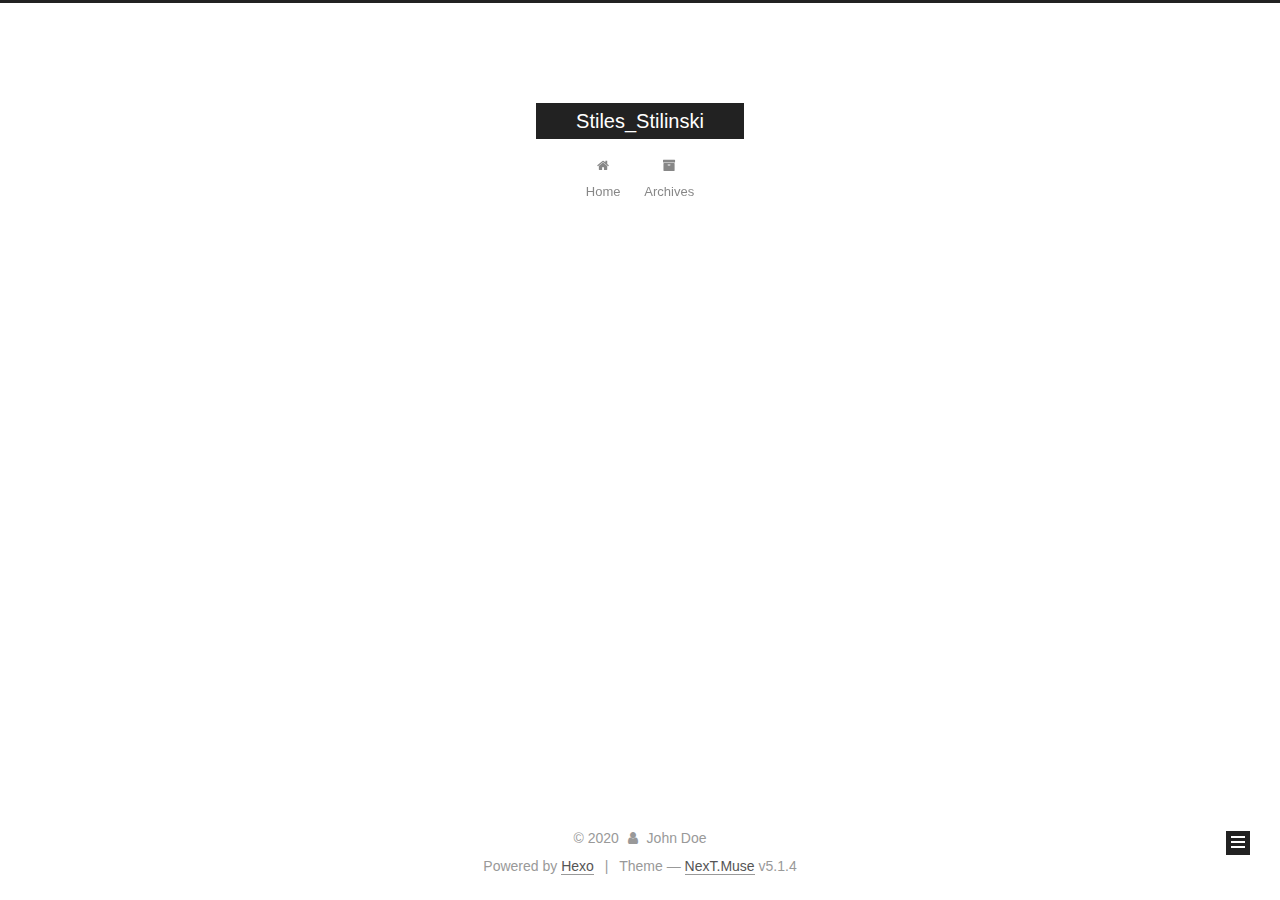
==== commit d441ddd3: "Site updated: 2020-03-26 19:24:17" ====
--- a/archives/index.html
+++ b/archives/index.html
@@ -80,9 +80,9 @@
 
 
 <meta property="og:type" content="website">
-<meta property="og:title" content="Hexo">
+<meta property="og:title" content="Stiles_Stilinski">
 <meta property="og:url" content="http://yoursite.com/archives/index.html">
-<meta property="og:site_name" content="Hexo">
+<meta property="og:site_name" content="Stiles_Stilinski">
 <meta property="og:locale" content="en_US">
 <meta property="article:author" content="John Doe">
 <meta name="twitter:card" content="summary">
@@ -121,7 +121,7 @@
 
 
 
-  <title>Archive | Hexo</title>
+  <title>Archive | Stiles_Stilinski</title>
   
 
 
@@ -151,7 +151,7 @@
     <div class="custom-logo-site-title">
       <a href="/"  class="brand" rel="start">
         <span class="logo-line-before"><i></i></span>
-        <span class="site-title">Hexo</span>
+        <span class="site-title">Stiles_Stilinski</span>
         <span class="logo-line-after"><i></i></span>
       </a>
     </div>
@@ -227,7 +227,7 @@
         
           
         
-        Um..! 1 post. Keep on posting.
+        Um..! 2 posts in total. Keep on posting.
       </span>
 
       
@@ -241,6 +241,43 @@
           <div class="collection-title">
             <h1 class="archive-year" id="archive-year-2020">2020</h1>
           </div>
+        
+        
+
+        
+
+  <article class="post post-type-normal" itemscope itemtype="http://schema.org/Article">
+    <header class="post-header">
+
+      <h2 class="post-title">
+        
+            <a class="post-title-link" href="/2020/03/26/My-New-Post/" itemprop="url">
+              
+                <span itemprop="name">My New Post</span>
+              
+            </a>
+        
+      </h2>
+
+      <div class="post-meta">
+        <time class="post-time" itemprop="dateCreated"
+              datetime="2020-03-26T19:13:54+08:00"
+              content="2020-03-26" >
+          03-26
+        </time>
+      </div>
+
+    </header>
+  </article>
+
+
+
+      
+
+        
+        
+        
+
         
         
 
@@ -325,7 +362,7 @@
               
                 <a href="/archives/%20%7C%7C%20archive">
               
-                  <span class="site-state-item-count">1</span>
+                  <span class="site-state-item-count">2</span>
                   <span class="site-state-item-name">posts</span>
                 </a>
               </div>
--- a/css/main.css
+++ b/css/main.css
@@ -1822,7 +1822,7 @@
   width: 4px;
   height: 4px;
   border-radius: 50%;
-  background: #abffc7;
+  background: #ffbfa3;
 }
 .links-of-blogroll {
   font-size: 13px;
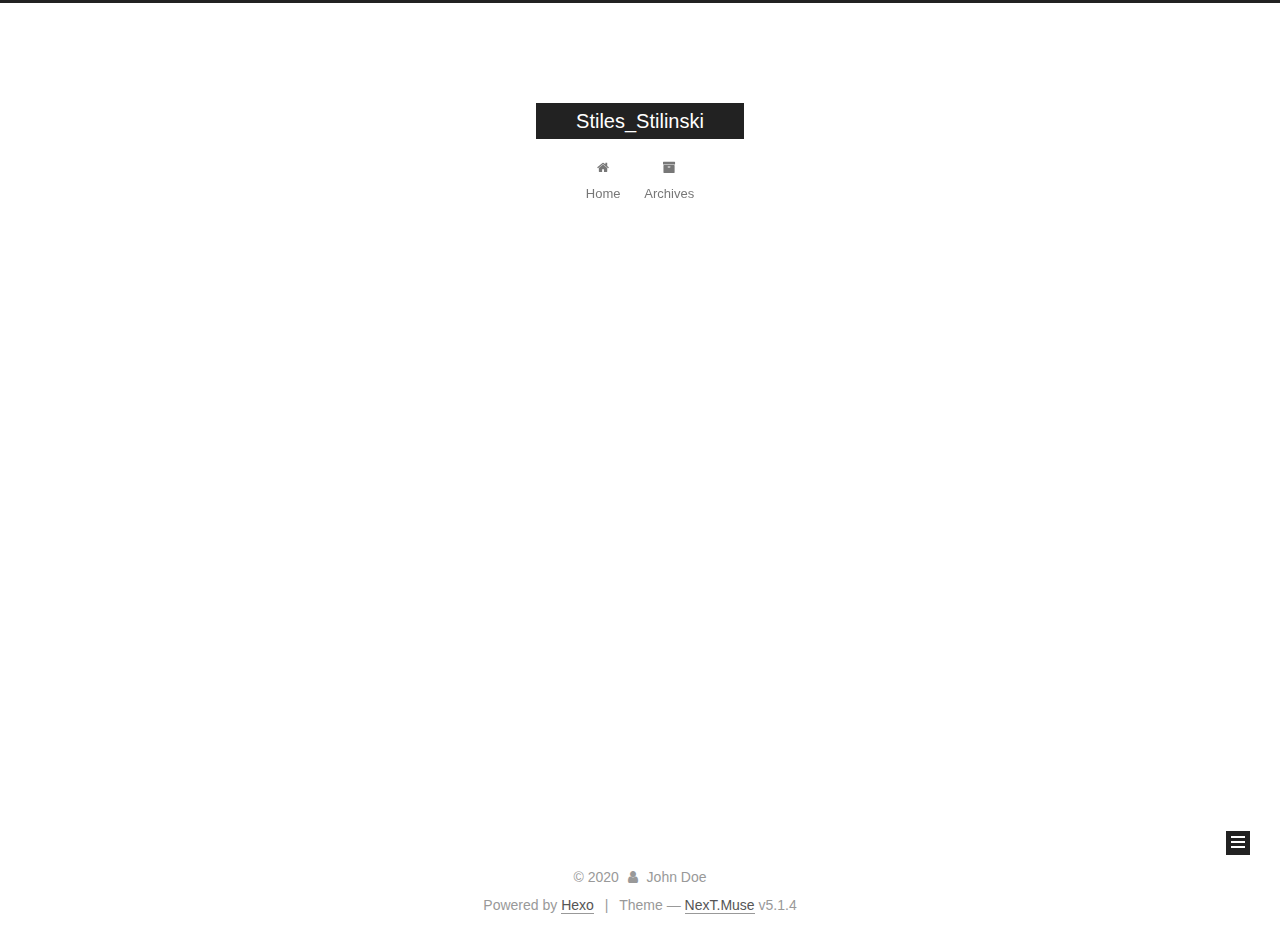
==== commit 4d9f0a2f: "Site updated: 2020-03-26 19:34:26" ====
--- a/archives/index.html
+++ b/archives/index.html
@@ -227,7 +227,7 @@
         
           
         
-        Um..! 2 posts in total. Keep on posting.
+        Um..! 4 posts in total. Keep on posting.
       </span>
 
       
@@ -241,6 +241,80 @@
           <div class="collection-title">
             <h1 class="archive-year" id="archive-year-2020">2020</h1>
           </div>
+        
+        
+
+        
+
+  <article class="post post-type-normal" itemscope itemtype="http://schema.org/Article">
+    <header class="post-header">
+
+      <h2 class="post-title">
+        
+            <a class="post-title-link" href="/2020/03/26/article/" itemprop="url">
+              
+                <span itemprop="name">article</span>
+              
+            </a>
+        
+      </h2>
+
+      <div class="post-meta">
+        <time class="post-time" itemprop="dateCreated"
+              datetime="2020-03-26T19:33:54+08:00"
+              content="2020-03-26" >
+          03-26
+        </time>
+      </div>
+
+    </header>
+  </article>
+
+
+
+      
+
+        
+        
+        
+
+        
+        
+
+        
+
+  <article class="post post-type-normal" itemscope itemtype="http://schema.org/Article">
+    <header class="post-header">
+
+      <h2 class="post-title">
+        
+            <a class="post-title-link" href="/2020/03/26/stiles/" itemprop="url">
+              
+                <span itemprop="name">stiles</span>
+              
+            </a>
+        
+      </h2>
+
+      <div class="post-meta">
+        <time class="post-time" itemprop="dateCreated"
+              datetime="2020-03-26T19:31:21+08:00"
+              content="2020-03-26" >
+          03-26
+        </time>
+      </div>
+
+    </header>
+  </article>
+
+
+
+      
+
+        
+        
+        
+
         
         
 
@@ -362,7 +436,7 @@
               
                 <a href="/archives/%20%7C%7C%20archive">
               
-                  <span class="site-state-item-count">2</span>
+                  <span class="site-state-item-count">4</span>
                   <span class="site-state-item-name">posts</span>
                 </a>
               </div>
